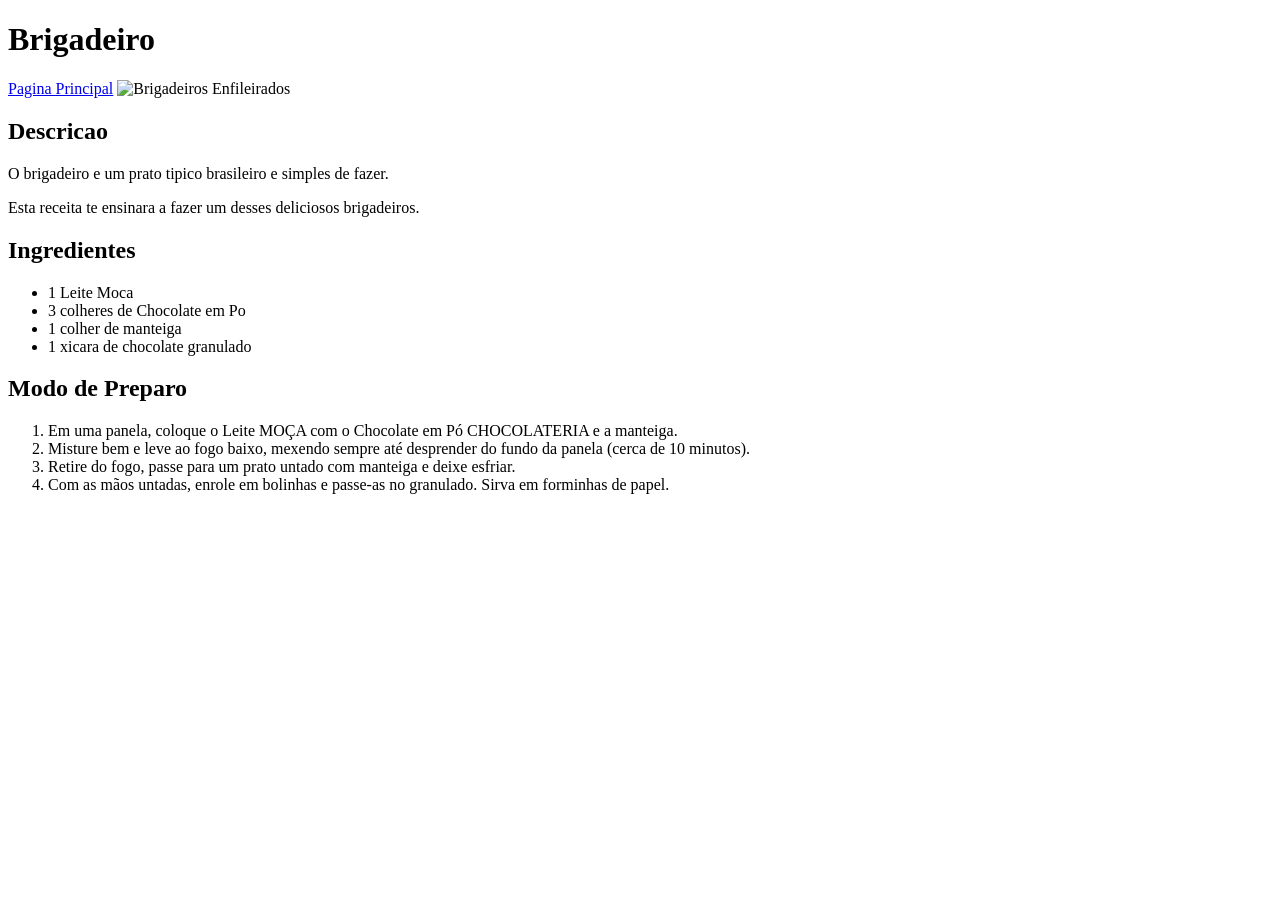
==== recipes/brigadeiro.html @ 7fc9bcfa "Add brigadeiro.html" ====
<!DOCTYPE html>
<html lang="en">
<head>
    <meta charset="UTF-8">
    <meta name="viewport" content="width=device-width, initial-scale=1.0">
    <title>Brigadeiro</title>
</head>
<body>
    <h1>Brigadeiro</h1>

    <a href="../index.html">Pagina Principal</a>

    <img src="./brigadeiro.jpg" alt="Brigadeiros Enfileirados" height="310" width="310">
    
    <h2>Descricao</h2>
    <p>O brigadeiro e um prato tipico brasileiro e simples de fazer.</p>
    <p>Esta receita te ensinara a fazer um desses deliciosos brigadeiros.</p>

    <h2>Ingredientes</h2>
    <ul>
       <li>1 Leite Moca</li>
       <li>3 colheres de Chocolate em Po</li>   
       <li>1 colher de manteiga</li>
       <li>1 xicara de chocolate granulado</li>
    </ul>

    <h2>Modo de Preparo</h2>
    <ol>   
       <li>Em uma panela, coloque o Leite MOÇA com o Chocolate em Pó CHOCOLATERIA e a manteiga.</li>
       <li>Misture bem e leve ao fogo baixo, mexendo sempre até desprender do fundo da panela (cerca de 10 minutos).</li>
       <li>Retire do fogo, passe para um prato untado com manteiga e deixe esfriar.</li>
       <li>Com as mãos untadas, enrole em bolinhas e passe-as no granulado. Sirva em forminhas de papel.</li> 
    </ol>   
</body>
</html>
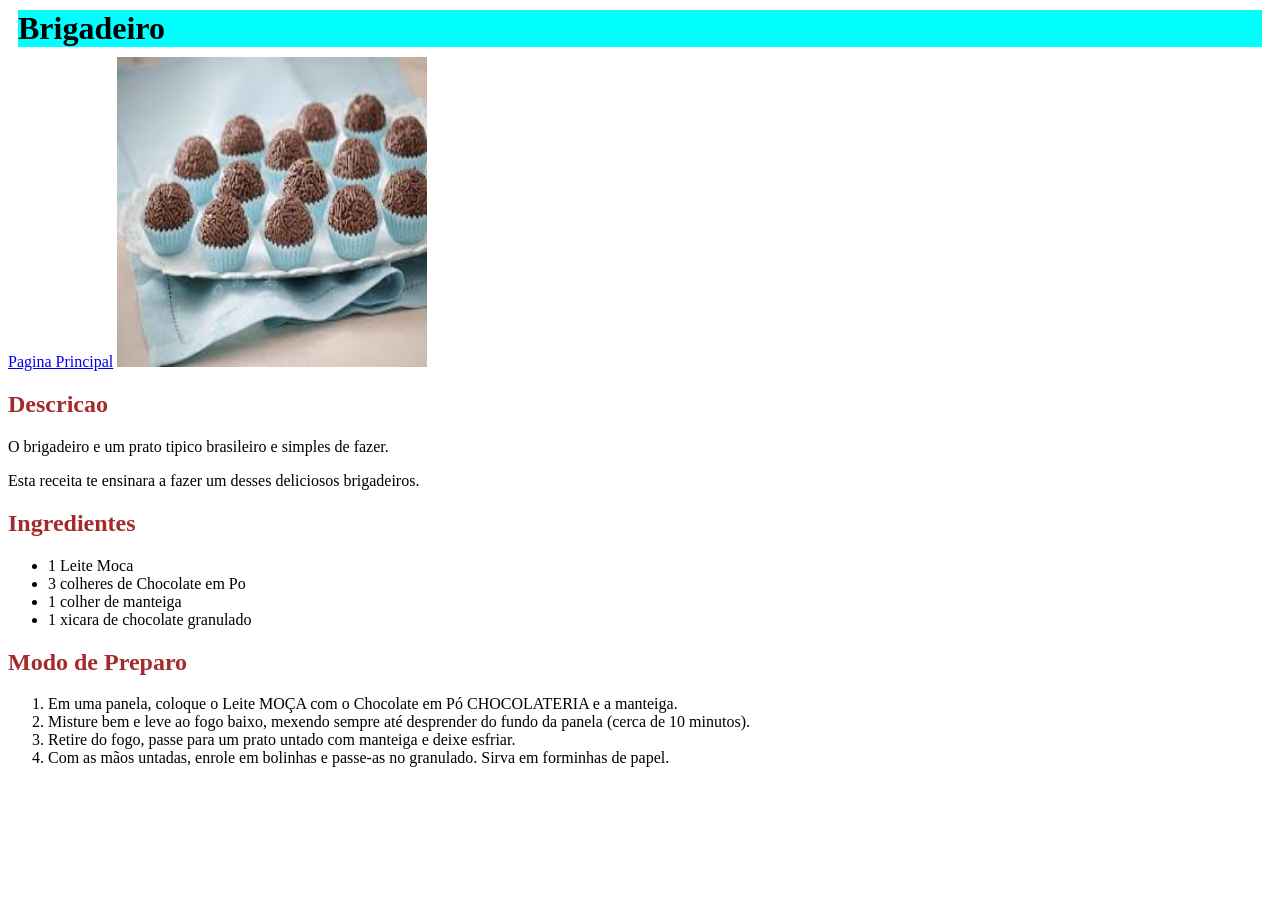
==== commit 83711cd9: "recipes/" ====
--- a/recipes/brigadeiro.html
+++ b/recipes/brigadeiro.html
@@ -4,19 +4,20 @@
     <meta charset="UTF-8">
     <meta name="viewport" content="width=device-width, initial-scale=1.0">
     <title>Brigadeiro</title>
+    <link rel="stylesheet" href="styles.css">
 </head>
 <body>
-    <h1>Brigadeiro</h1>
+    <h1 id="brigadeiro">Brigadeiro</h1>
 
     <a href="../index.html">Pagina Principal</a>
 
     <img src="./brigadeiro.jpg" alt="Brigadeiros Enfileirados" height="310" width="310">
     
-    <h2>Descricao</h2>
+    <h2 class="fonte-subtitulos">Descricao</h2>
     <p>O brigadeiro e um prato tipico brasileiro e simples de fazer.</p>
     <p>Esta receita te ensinara a fazer um desses deliciosos brigadeiros.</p>
 
-    <h2>Ingredientes</h2>
+    <h2 class="fonte-subtitulos">Ingredientes</h2>
     <ul>
        <li>1 Leite Moca</li>
        <li>3 colheres de Chocolate em Po</li>   
@@ -24,7 +25,7 @@
        <li>1 xicara de chocolate granulado</li>
     </ul>
 
-    <h2>Modo de Preparo</h2>
+    <h2 class="fonte-subtitulos">Modo de Preparo</h2>
     <ol>   
        <li>Em uma panela, coloque o Leite MOÇA com o Chocolate em Pó CHOCOLATERIA e a manteiga.</li>
        <li>Misture bem e leve ao fogo baixo, mexendo sempre até desprender do fundo da panela (cerca de 10 minutos).</li>
--- a/recipes/styles.css
+++ b/recipes/styles.css
@@ -0,0 +1,23 @@
+#brigadeiro {
+  background-color: aqua;
+  margin: 10px;
+}
+
+#pave {
+  background-color: palevioletred;
+  margin: 10px;
+}
+
+#tortadelimao {
+  background-color: yellowgreen;
+  margin: 10px;
+}
+
+.fonte-subtitulos {
+ font-family: Georgia, 'Times New Roman', Times, serif;
+ color: brown;
+}
+
+#partes {
+ color: lightseagreen;
+}
